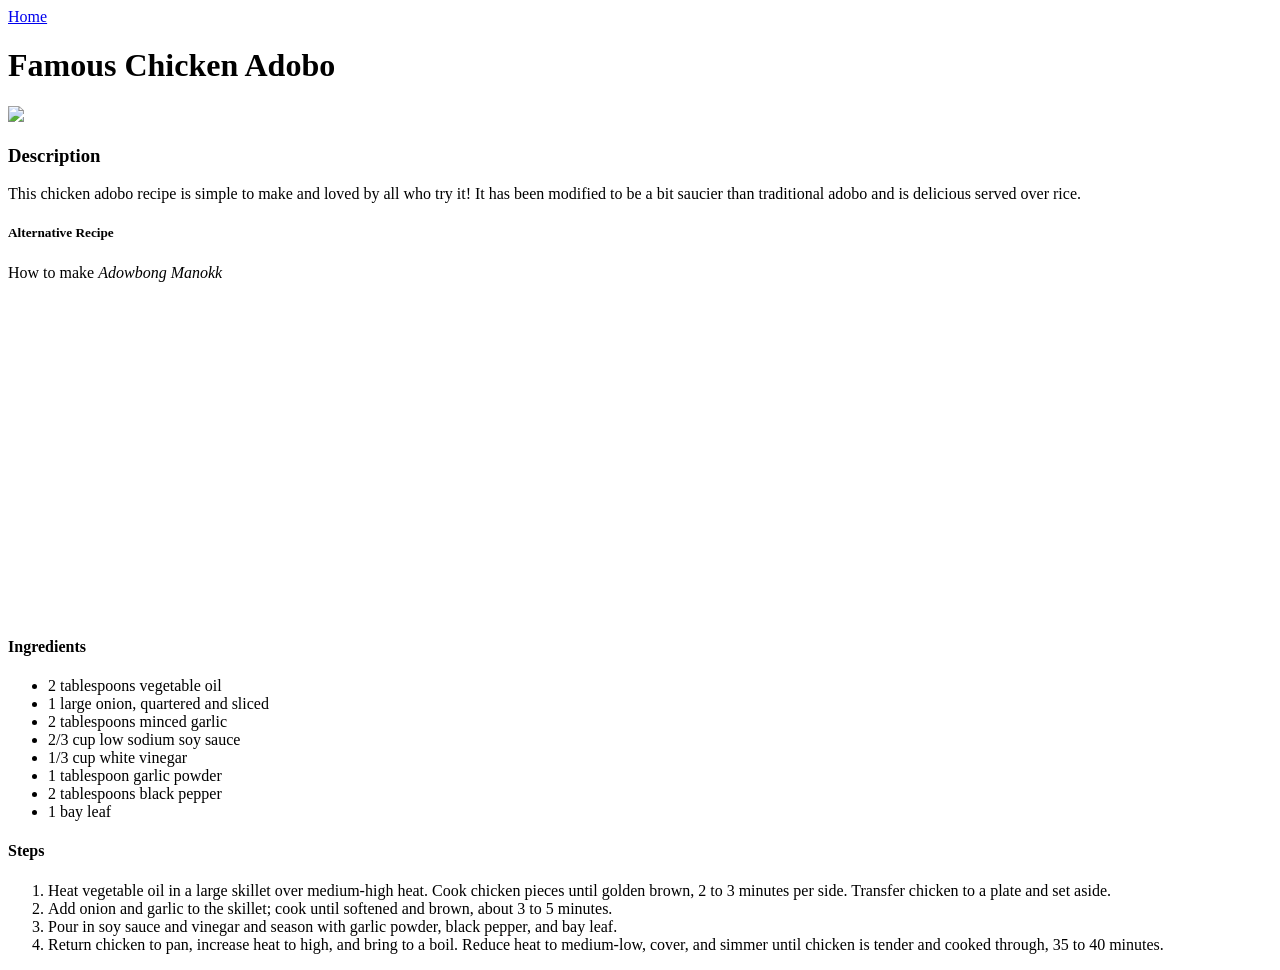
==== odin-recipes/chicken_adobo.html @ 58fbbd1f "Remove clutter in index and chicken_adobo html" ====
<!DOCTYPE html>
<html lang="en">
<head>
    <meta charset="UTF-8">
    <meta name="viewport" content="width=device-width, initial-scale=1.0">
    <title>aDoBonG MaNok</title>
</head>
<body>
    <a href="../index.html">Home</a>
    <h1>Famous Chicken Adobo</h1>
    <img src="https://imagesvc.meredithcorp.io/v3/mm/image?url=https%3A%2F%2Fstatic.onecms.io%2Fwp-content%2Fuploads%2Fsites%2F43%2F2023%2F02%2F20%2F236990-Chef-John-Barbecue-Chicken-ddmfs-4x3-2856.jpg&q=60&c=sc&poi=auto&orient=true&h=512">
   
    <h3>Description</h3>
        <p>This chicken adobo recipe is simple to make and loved by all who try it! It has been modified to be a bit saucier than traditional adobo and is delicious served over rice.</p>
        
    <h5>Alternative Recipe</h5>
    <p>How to make <em>Adowbong Manokk</em></p>
    <iframe width="560" height="315" src="https://www.youtube.com/embed/H_UxyQ7cb3I?si=BB8ltBjyLJTnOkEq" title="YouTube video player" frameborder="0" allow="accelerometer; autoplay; clipboard-write; encrypted-media; gyroscope; picture-in-picture; web-share" referrerpolicy="strict-origin-when-cross-origin" allowfullscreen></iframe>

    <h4>Ingredients</h4>
    <ul>
        <li>2 tablespoons vegetable oil</li>
        <li>1 large onion, quartered and sliced</li>
        <li>2 tablespoons minced garlic</li>
        <li>2/3 cup low sodium soy sauce</li>
        <li>1/3 cup white vinegar</li>
        <li>1 tablespoon garlic powder</li>
        <li>2 tablespoons black pepper</li>
        <li>1 bay leaf</li>
    </ul>
    
    <h4>Steps</h4>
        <ol>
            <li>Heat vegetable oil in a large skillet over medium-high heat. Cook chicken pieces until golden brown, 2 to 3 minutes per side. Transfer chicken to a plate and set aside. </li>
            <li>Add onion and garlic to the skillet; cook until softened and brown, about 3 to 5 minutes. </li>
            <li>Pour in soy sauce and vinegar and season with garlic powder, black pepper, and bay leaf. </li>
            <li>Return chicken to pan, increase heat to high, and bring to a boil. Reduce heat to medium-low, cover, and simmer until chicken is tender and cooked through, 35 to 40 minutes. </li>
        </ol>
</body>
</html>
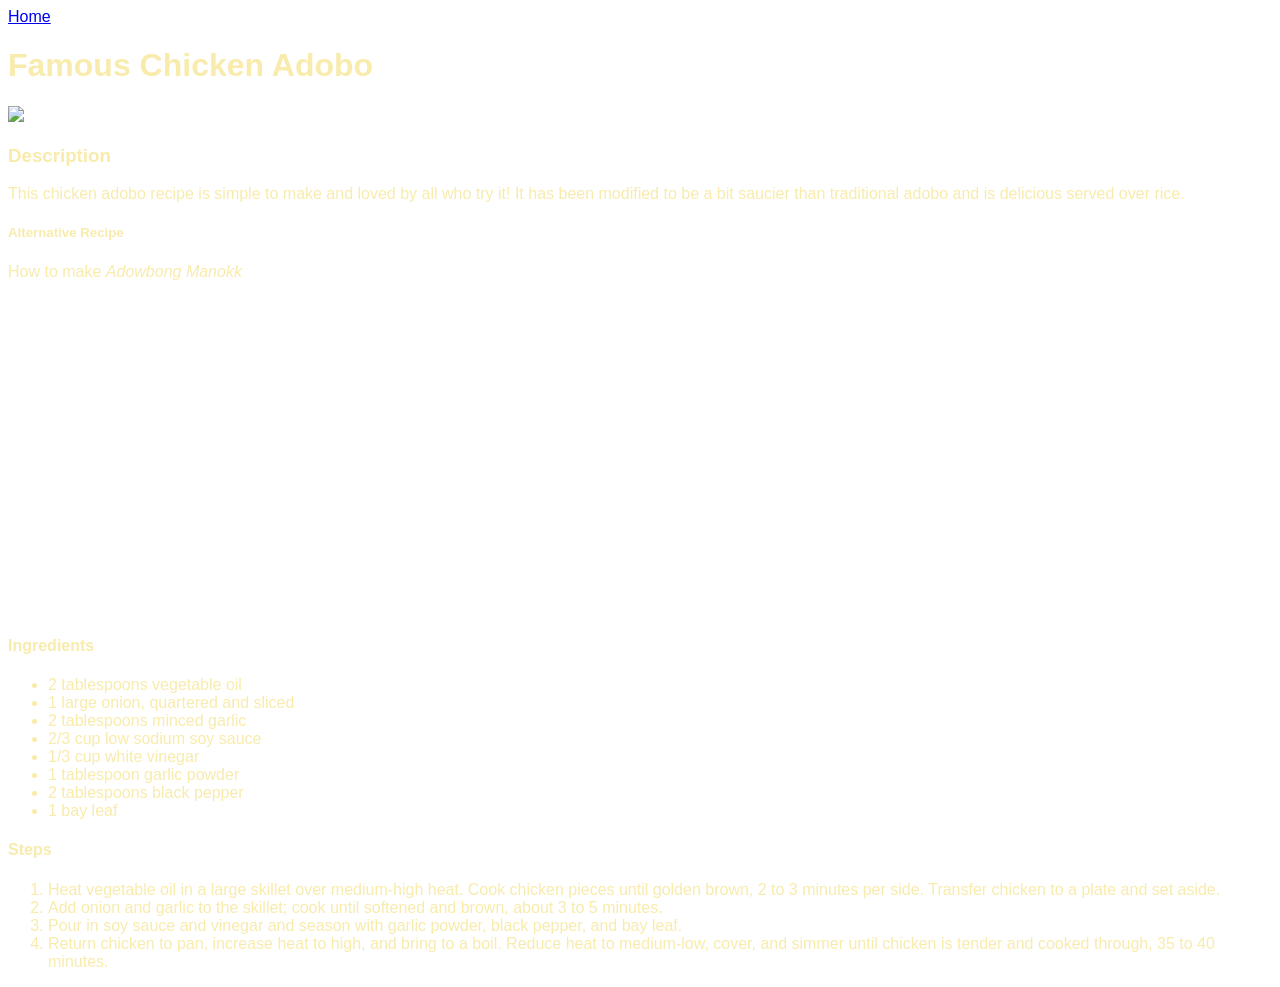
==== commit d0427013: "Add class and styles" ====
--- a/odin-recipes/chicken_adobo.html
+++ b/odin-recipes/chicken_adobo.html
@@ -4,6 +4,7 @@
     <meta charset="UTF-8">
     <meta name="viewport" content="width=device-width, initial-scale=1.0">
     <title>aDoBonG MaNok</title>
+    <link rel="stylesheet" href="../style.css">
 </head>
 <body>
     <a href="../index.html">Home</a>
--- a/style.css
+++ b/style.css
@@ -0,0 +1,28 @@
+body {
+    font-family: Verdana, Arial, Helvetica, sans-serif;
+    color: #F8EBAB  ;
+}
+
+palettes{
+color: #BE1A1A;
+color: #D0311E;
+color: #F7D87F;
+color: #F8EBAB;
+}
+
+a {
+    display: block;
+}
+
+.card {
+    background-color: #BE1A1A;
+    padding: 8px;
+    border-radius: 24px;
+}
+
+.card-2 {
+    background-color: #D0311E;
+    margin: 12px;
+    padding: 8px;
+    border-radius: 15px;
+}
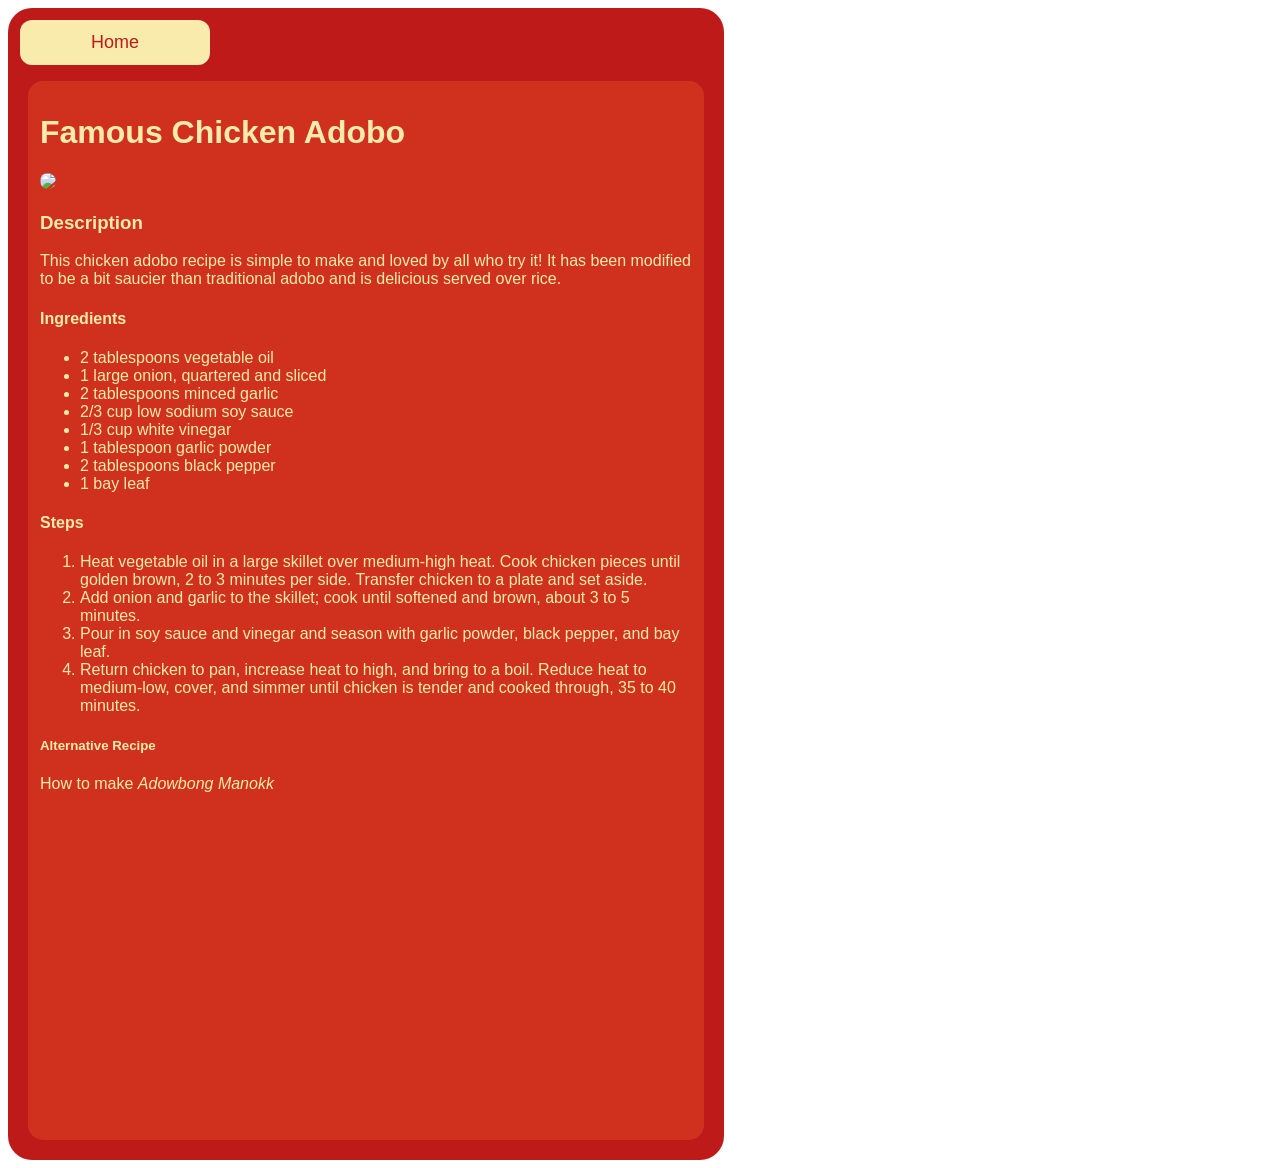
==== commit 6d5d99ef: "Add class and style" ====
--- a/odin-recipes/chicken_adobo.html
+++ b/odin-recipes/chicken_adobo.html
@@ -7,35 +7,44 @@
     <link rel="stylesheet" href="../style.css">
 </head>
 <body>
-    <a href="../index.html">Home</a>
-    <h1>Famous Chicken Adobo</h1>
-    <img src="https://imagesvc.meredithcorp.io/v3/mm/image?url=https%3A%2F%2Fstatic.onecms.io%2Fwp-content%2Fuploads%2Fsites%2F43%2F2023%2F02%2F20%2F236990-Chef-John-Barbecue-Chicken-ddmfs-4x3-2856.jpg&q=60&c=sc&poi=auto&orient=true&h=512">
-   
-    <h3>Description</h3>
-        <p>This chicken adobo recipe is simple to make and loved by all who try it! It has been modified to be a bit saucier than traditional adobo and is delicious served over rice.</p>
+    <div class="card">
+
+        <a class="button home" href="../index.html">Home</a>
+
+        <div class="card-2 add-padding">
+            <h1>Famous Chicken Adobo</h1>
+            <img id="chicken-adobo-pic" src="https://imagesvc.meredithcorp.io/v3/mm/image?url=https%3A%2F%2Fstatic.onecms.io%2Fwp-content%2Fuploads%2Fsites%2F43%2F2023%2F02%2F20%2F236990-Chef-John-Barbecue-Chicken-ddmfs-4x3-2856.jpg&q=60&c=sc&poi=auto&orient=true&h=512">
         
-    <h5>Alternative Recipe</h5>
-    <p>How to make <em>Adowbong Manokk</em></p>
-    <iframe width="560" height="315" src="https://www.youtube.com/embed/H_UxyQ7cb3I?si=BB8ltBjyLJTnOkEq" title="YouTube video player" frameborder="0" allow="accelerometer; autoplay; clipboard-write; encrypted-media; gyroscope; picture-in-picture; web-share" referrerpolicy="strict-origin-when-cross-origin" allowfullscreen></iframe>
+            
+        <h3>Description</h3>
+            <p>This chicken adobo recipe is simple to make and loved by all who try it! It has been modified to be a bit saucier than traditional adobo and is delicious served over rice.</p>
+            
+        
+        <h4>Ingredients</h4>
+        <ul>
+            <li>2 tablespoons vegetable oil</li>
+            <li>1 large onion, quartered and sliced</li>
+            <li>2 tablespoons minced garlic</li>
+            <li>2/3 cup low sodium soy sauce</li>
+            <li>1/3 cup white vinegar</li>
+            <li>1 tablespoon garlic powder</li>
+            <li>2 tablespoons black pepper</li>
+            <li>1 bay leaf</li>
+        </ul>
+        
+        <h4>Steps</h4>
+            <ol>
+                <li>Heat vegetable oil in a large skillet over medium-high heat. Cook chicken pieces until golden brown, 2 to 3 minutes per side. Transfer chicken to a plate and set aside. </li>
+                <li>Add onion and garlic to the skillet; cook until softened and brown, about 3 to 5 minutes. </li>
+                <li>Pour in soy sauce and vinegar and season with garlic powder, black pepper, and bay leaf. </li>
+                <li>Return chicken to pan, increase heat to high, and bring to a boil. Reduce heat to medium-low, cover, and simmer until chicken is tender and cooked through, 35 to 40 minutes. </li>
+            </ol>
 
-    <h4>Ingredients</h4>
-    <ul>
-        <li>2 tablespoons vegetable oil</li>
-        <li>1 large onion, quartered and sliced</li>
-        <li>2 tablespoons minced garlic</li>
-        <li>2/3 cup low sodium soy sauce</li>
-        <li>1/3 cup white vinegar</li>
-        <li>1 tablespoon garlic powder</li>
-        <li>2 tablespoons black pepper</li>
-        <li>1 bay leaf</li>
-    </ul>
-    
-    <h4>Steps</h4>
-        <ol>
-            <li>Heat vegetable oil in a large skillet over medium-high heat. Cook chicken pieces until golden brown, 2 to 3 minutes per side. Transfer chicken to a plate and set aside. </li>
-            <li>Add onion and garlic to the skillet; cook until softened and brown, about 3 to 5 minutes. </li>
-            <li>Pour in soy sauce and vinegar and season with garlic powder, black pepper, and bay leaf. </li>
-            <li>Return chicken to pan, increase heat to high, and bring to a boil. Reduce heat to medium-low, cover, and simmer until chicken is tender and cooked through, 35 to 40 minutes. </li>
-        </ol>
+            <h5>Alternative Recipe</h5>
+        <p>How to make <em>Adowbong Manokk</em></p>
+        <iframe width="560" height="315" src="https://www.youtube.com/embed/H_UxyQ7cb3I?si=BB8ltBjyLJTnOkEq" title="YouTube video player" frameborder="0" allow="accelerometer; autoplay; clipboard-write; encrypted-media; gyroscope; picture-in-picture; web-share" referrerpolicy="strict-origin-when-cross-origin" allowfullscreen></iframe>
+        </div>
+        
+    </div>
 </body>
 </html>
--- a/style.css
+++ b/style.css
@@ -10,14 +10,11 @@
 color: #F8EBAB;
 }
 
-a {
-    display: block;
-}
-
 .card {
     background-color: #BE1A1A;
     padding: 8px;
     border-radius: 24px;
+    width: 700px;
 }
 
 .card-2 {
@@ -25,4 +22,45 @@
     margin: 12px;
     padding: 8px;
     border-radius: 15px;
+}
+
+.add-padding{
+    padding: 12px;
+}
+
+.button {
+    display: inline-block;
+    color: #BE1A1A;
+    background-color: #F8EBAB;;
+    text-decoration: none;
+    margin: 4px;
+    font-size: 18px;
+    padding: 12px;
+    width: 190px;
+    box-sizing: border-box;
+    border-radius: 12px;
+    text-align: center;
+}
+
+.content{
+    font-size: 16px;
+    text-align: center;
+}
+.text-center {
+    text-align: center;
+}
+
+/* chicken_adobo.html */
+
+palettes{
+color: #BE1A1A;
+color: #D0311E;
+color: #F7D87F;
+color: #F8EBAB;
+}
+
+#chicken-adobo-pic {
+    width: 300px;
+    height: auto;
+    border-radius: 12px;
 }
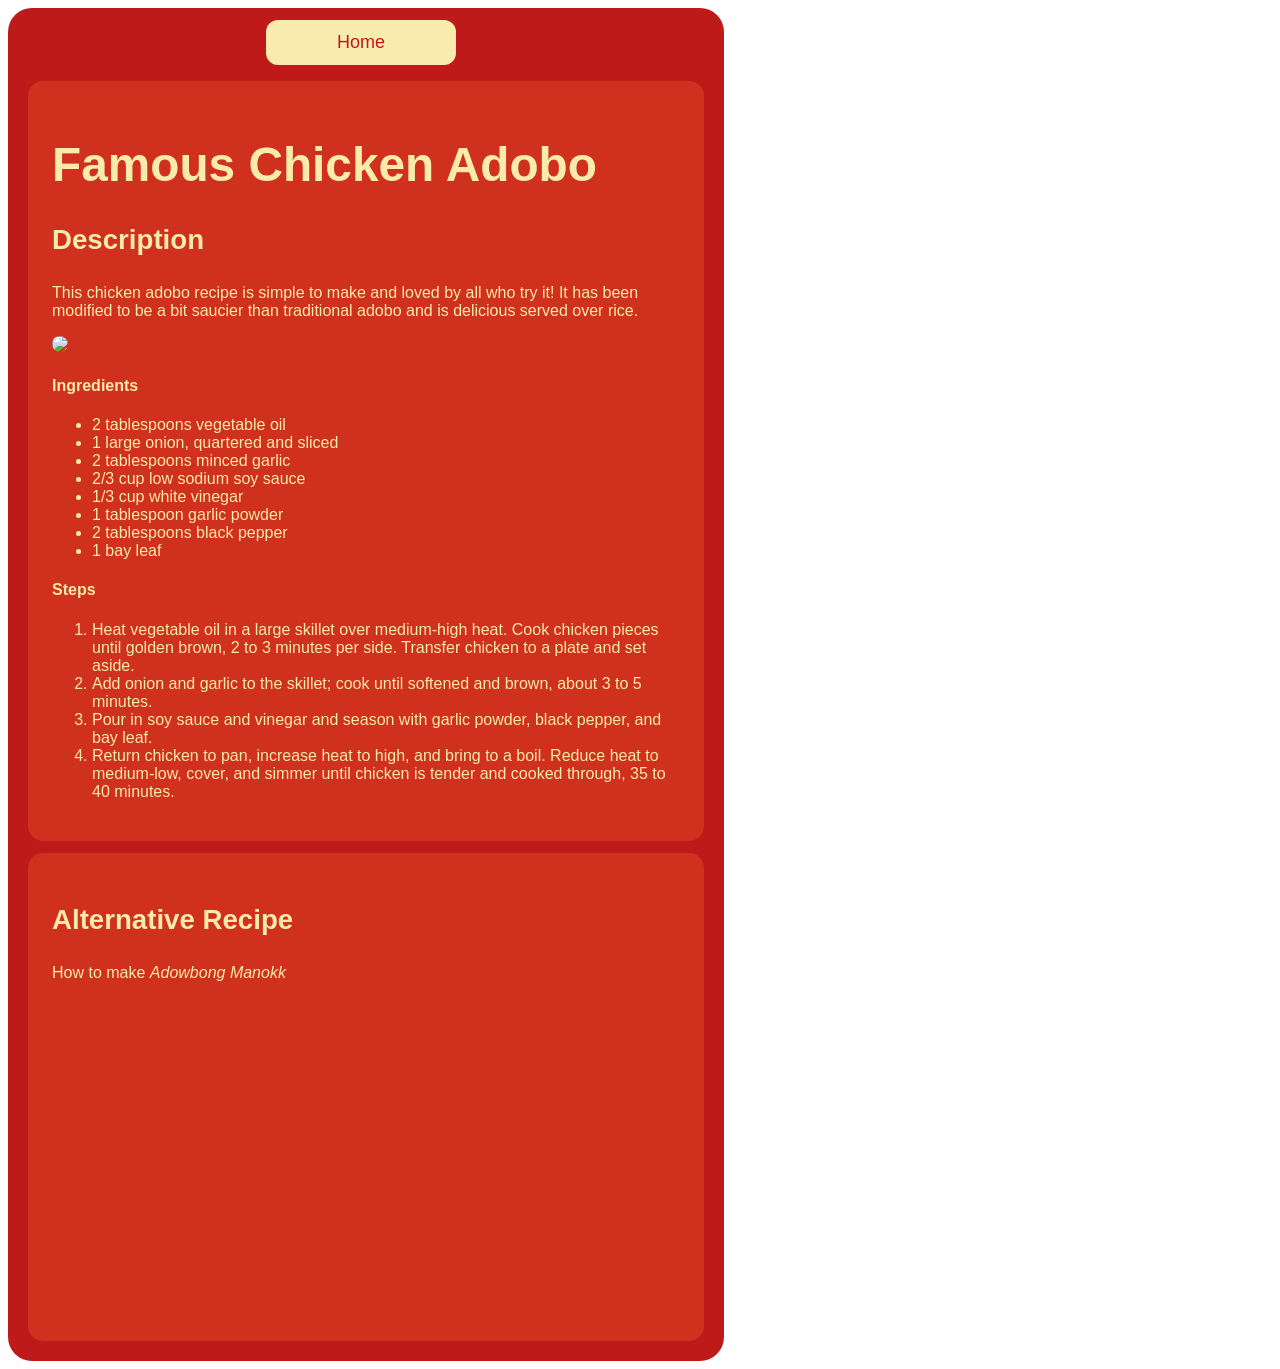
==== commit 52097831: "Add classes and style" ====
--- a/odin-recipes/chicken_adobo.html
+++ b/odin-recipes/chicken_adobo.html
@@ -6,18 +6,19 @@
     <title>aDoBonG MaNok</title>
     <link rel="stylesheet" href="../style.css">
 </head>
+
 <body>
     <div class="card">
 
         <a class="button home" href="../index.html">Home</a>
 
         <div class="card-2 add-padding">
-            <h1>Famous Chicken Adobo</h1>
+            <h1 class="page-title">Famous Chicken Adobo</h1>
+            <h3>Description</h3>
+                <p>This chicken adobo recipe is simple to make and loved by all who try it! It has been modified to be a bit saucier than traditional adobo and is delicious served over rice.</p>
             <img id="chicken-adobo-pic" src="https://imagesvc.meredithcorp.io/v3/mm/image?url=https%3A%2F%2Fstatic.onecms.io%2Fwp-content%2Fuploads%2Fsites%2F43%2F2023%2F02%2F20%2F236990-Chef-John-Barbecue-Chicken-ddmfs-4x3-2856.jpg&q=60&c=sc&poi=auto&orient=true&h=512">
         
             
-        <h3>Description</h3>
-            <p>This chicken adobo recipe is simple to make and loved by all who try it! It has been modified to be a bit saucier than traditional adobo and is delicious served over rice.</p>
             
         
         <h4>Ingredients</h4>
@@ -39,10 +40,11 @@
                 <li>Pour in soy sauce and vinegar and season with garlic powder, black pepper, and bay leaf. </li>
                 <li>Return chicken to pan, increase heat to high, and bring to a boil. Reduce heat to medium-low, cover, and simmer until chicken is tender and cooked through, 35 to 40 minutes. </li>
             </ol>
-
-            <h5>Alternative Recipe</h5>
+        </div>
+        <div class="card-2 add-padding">
+            <h3>Alternative Recipe</h3>
         <p>How to make <em>Adowbong Manokk</em></p>
-        <iframe width="560" height="315" src="https://www.youtube.com/embed/H_UxyQ7cb3I?si=BB8ltBjyLJTnOkEq" title="YouTube video player" frameborder="0" allow="accelerometer; autoplay; clipboard-write; encrypted-media; gyroscope; picture-in-picture; web-share" referrerpolicy="strict-origin-when-cross-origin" allowfullscreen></iframe>
+        <iframe class="add-border-radius" width="560" height="315" src="https://www.youtube.com/embed/H_UxyQ7cb3I?si=BB8ltBjyLJTnOkEq" title="YouTube video player" frameborder="0" allow="accelerometer; autoplay; clipboard-write; encrypted-media; gyroscope; picture-in-picture; web-share" referrerpolicy="strict-origin-when-cross-origin" allowfullscreen></iframe>
         </div>
         
     </div>
--- a/style.css
+++ b/style.css
@@ -25,7 +25,7 @@
 }
 
 .add-padding{
-    padding: 12px;
+    padding: 24px;
 }
 
 .button {
@@ -50,6 +50,10 @@
     text-align: center;
 }
 
+.landing-header{
+    font-size: 39.81px;
+}
+
 /* chicken_adobo.html */
 
 palettes{
@@ -63,4 +67,28 @@
     width: 300px;
     height: auto;
     border-radius: 12px;
+}
+
+h1{
+    font-size: 47.78px;
+}
+
+h2{
+    font-size: 39.81px;
+}
+
+h3{
+    font-size: 27.65px;
+}
+
+p{
+    font-size: 16px;
+}
+
+.add-border-radius{
+    border-radius: 12px;
+}
+
+.home{
+   margin-left: 250px
 }
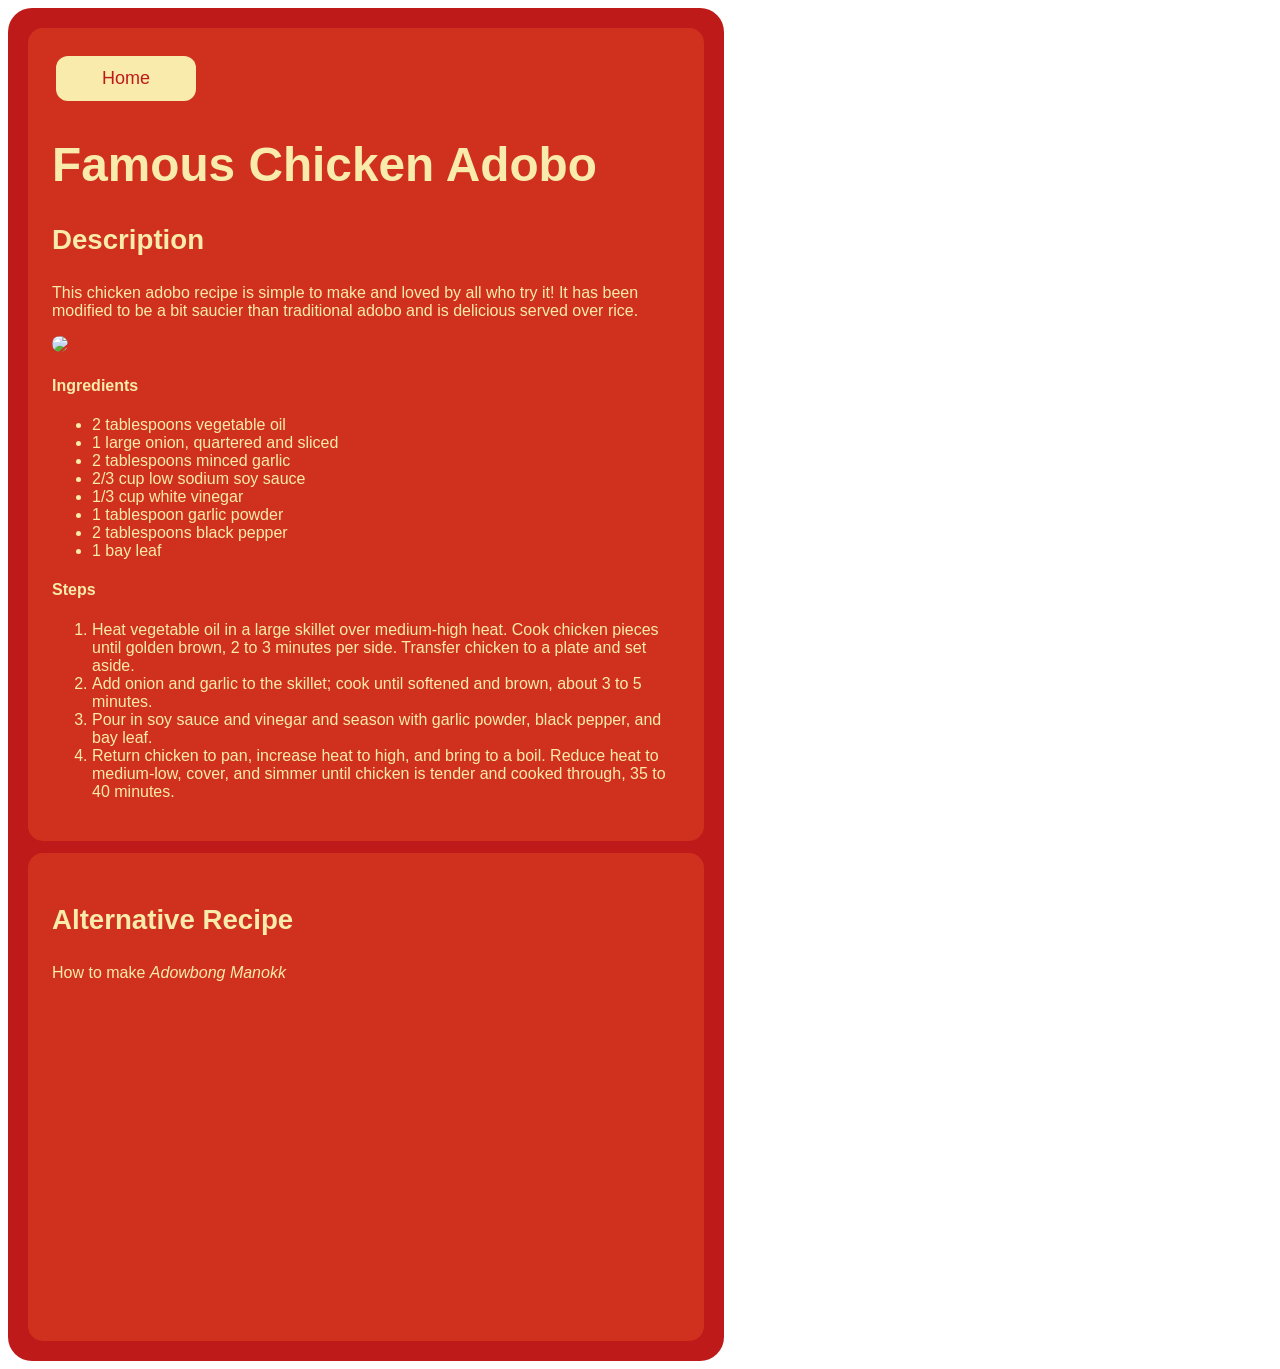
==== commit a2068ec9: "Move home button inside card-2" ====
--- a/odin-recipes/chicken_adobo.html
+++ b/odin-recipes/chicken_adobo.html
@@ -10,9 +10,9 @@
 <body>
     <div class="card">
 
-        <a class="button home" href="../index.html">Home</a>
-
+        
         <div class="card-2 add-padding">
+            <a class="button home" href="../index.html">Home</a>
             <h1 class="page-title">Famous Chicken Adobo</h1>
             <h3>Description</h3>
                 <p>This chicken adobo recipe is simple to make and loved by all who try it! It has been modified to be a bit saucier than traditional adobo and is delicious served over rice.</p>
--- a/style.css
+++ b/style.css
@@ -63,8 +63,8 @@
 color: #F8EBAB;
 }
 
-#chicken-adobo-pic {
-    width: 300px;
+img {
+    width: 500px;
     height: auto;
     border-radius: 12px;
 }
@@ -90,5 +90,7 @@
 }
 
 .home{
-   margin-left: 250px
+   /* margin-left: 20px; */
+   width: 140px;
+   box-sizing: border-box;
 }
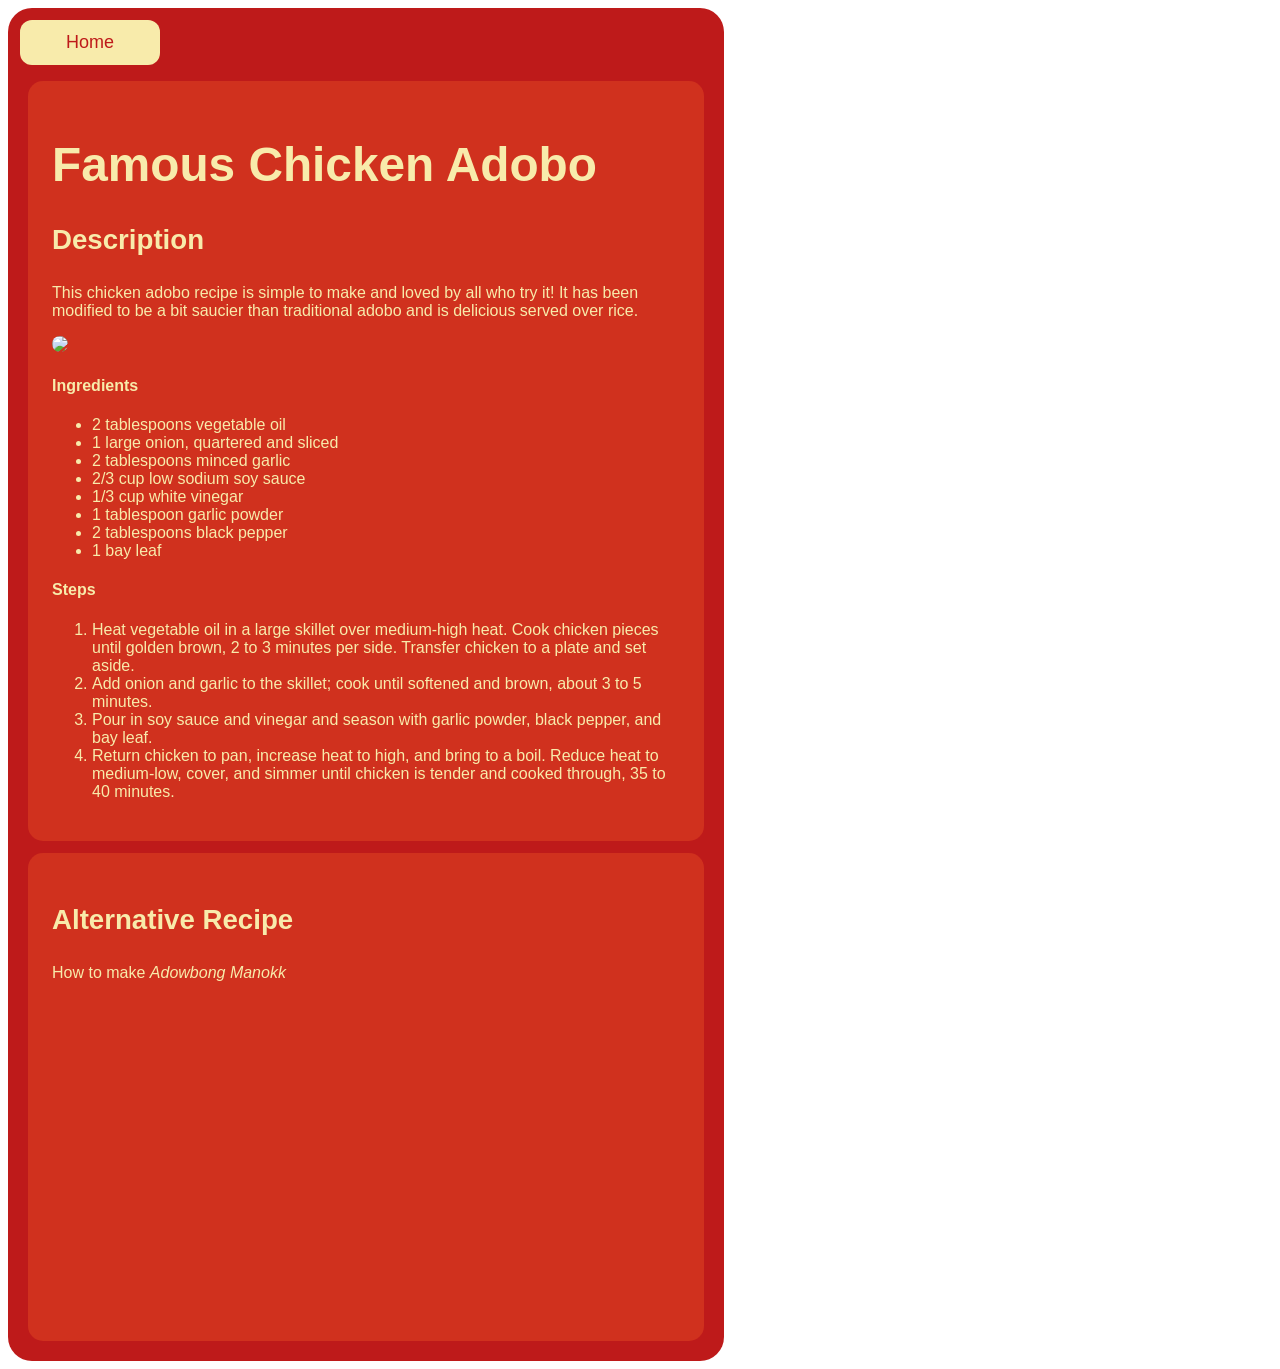
==== commit 48a24311: "Move home button inside card 1" ====
--- a/odin-recipes/chicken_adobo.html
+++ b/odin-recipes/chicken_adobo.html
@@ -11,8 +11,8 @@
     <div class="card">
 
         
+        <a class="button home" href="../index.html">Home</a>
         <div class="card-2 add-padding">
-            <a class="button home" href="../index.html">Home</a>
             <h1 class="page-title">Famous Chicken Adobo</h1>
             <h3>Description</h3>
                 <p>This chicken adobo recipe is simple to make and loved by all who try it! It has been modified to be a bit saucier than traditional adobo and is delicious served over rice.</p>
--- a/style.css
+++ b/style.css
@@ -93,4 +93,5 @@
    /* margin-left: 20px; */
    width: 140px;
    box-sizing: border-box;
-}+}
+
